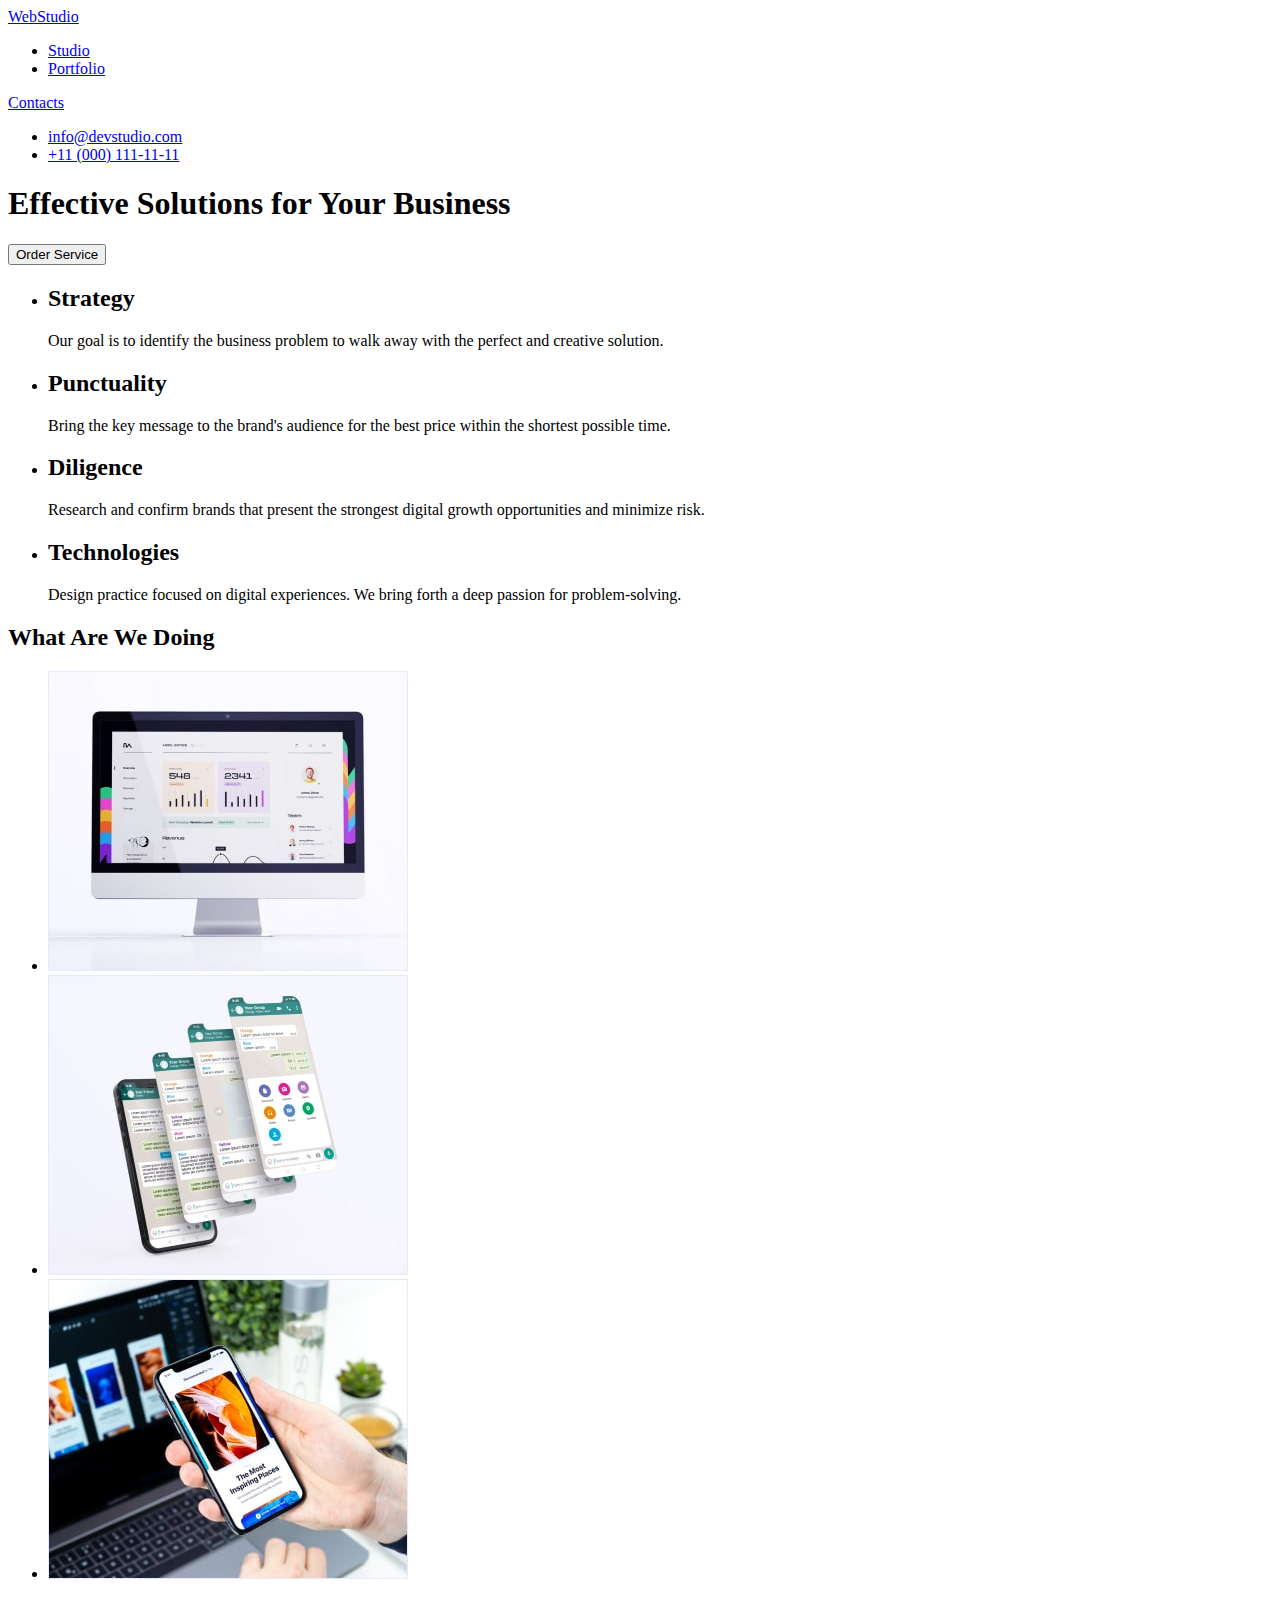
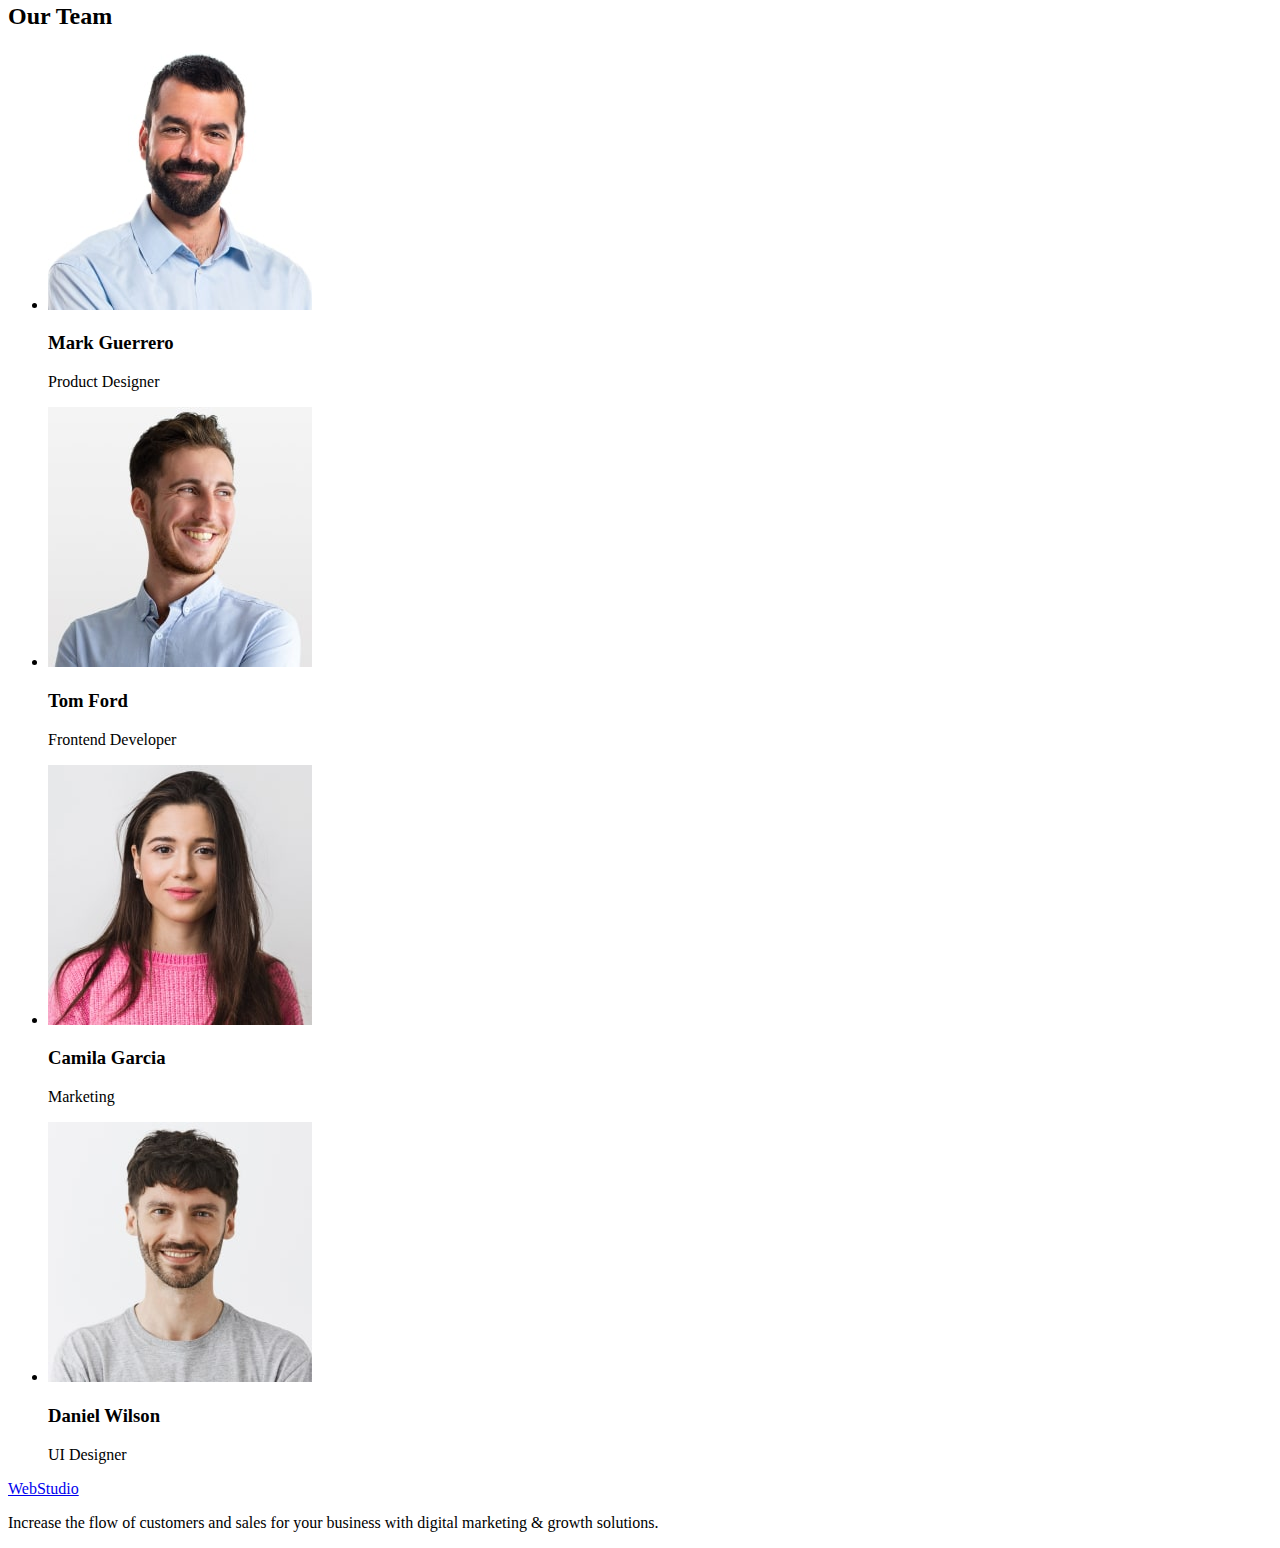
==== index.html @ 07f42290 "Update index.html" ====
<!DOCTYPE html>
<html lang="en">
  <head>
    <meta charset="UTF-8" />
    <meta http-equiv="X-UA-Compatible" content="IE=edge" />
    <meta name="viewport" content="width=device-width, initial-scale=1.0" />
    <title>WEBSTUDIO</title>
  </head>

  <body>
    <header>
      <a href="./index.html">WebStudio</a>
      <nav>
        <ul>
          <li><a href="#">Studio</a></li>
          <li><a href="#">Portfolio</a></li>
        </ul>
        <a href="#">Contacts</a>
      </nav>
      <ul>
        <li><a href="mailto:info@devstudio.com">info@devstudio.com</a></li>
        <li><a href="tel:+110001111111">+11 (000) 111-11-11</a></li>
      </ul>
    </header>
    <main>
      <!-- Section Hero -->
      <section>
        <h1>Effective Solutions for Your Business</h1>
        <button type="button">Order Service</button>
      </section>
      <!-- /Section Hero -->
      <!-- Section features -->
      <section>
        <ul>
          <li>
            <h2>Strategy</h2>
            <p>
              Our goal is to identify the business problem to walk away with the
              perfect and creative solution.
            </p>
          </li>
          <li>
            <h2>Punctuality</h2>
            <p>
              Bring the key message to the brand's audience for the best price
              within the shortest possible time.
            </p>
          </li>
          <li>
            <h2>Diligence</h2>
            <p>
              Research and confirm brands that present the strongest digital
              growth opportunities and minimize risk.
            </p>
          </li>
          <li>
            <h2>Technologies</h2>
            <p>
              Design practice focused on digital experiences. We bring forth a
              deep passion for problem-solving.
            </p>
          </li>
        </ul>
      </section>
      <!-- /Section features -->
      <!-- Section What are we doing -->
      <h2>What Are We Doing</h2>
      <ul>
        <li>
          <img
            src="./images/what_are_we_doing/img_1.jpg"
            alt="img_1"
            width="360"
            height="300"
          />
        </li>
        <li>
          <img
            src="./images/what_are_we_doing/img_2.jpg"
            alt="img_2"
            width="360"
            height="300"
          />
        </li>
        <li>
          <img
            src="./images/what_are_we_doing/img_3.jpg"
            alt="img_3"
            width="360"
            height="300"
          />
        </li>
      </ul>
      <!-- /Section What are we doing -->
      <!-- Section Our team -->
      <section>
        <h2>Our Team</h2>
        <ul>
          <li>
            <img src="./images/our_team/teammate1.jpg" alt="teammate1" />
            <h3>Mark Guerrero</h3>
            <p>Product Designer</p>
          </li>
          <li>
            <img src="./images/our_team/teammate2.jpg" alt="teammate2" />
            <h3>Tom Ford</h3>
            <p>Frontend Developer</p>
          </li>
          <li>
            <img src="./images/our_team/teammate3.jpg" alt="teammate3" />
            <h3>Camila Garcia</h3>
            <p>Marketing</p>
          </li>
          <li>
            <img src="./images/our_team/teammate4.jpg" alt="teammate4" />
            <h3>Daniel Wilson</h3>
            <p>UI Designer</p>
          </li>
        </ul>
      </section>
      <!-- /Section Our team -->
    </main>
    <footer>
      <a href="./index.html">WebStudio</a>
      <p>
        Increase the flow of customers and sales for your business with digital
        marketing & growth solutions.
      </p>
    </footer>
  </body>
</html>
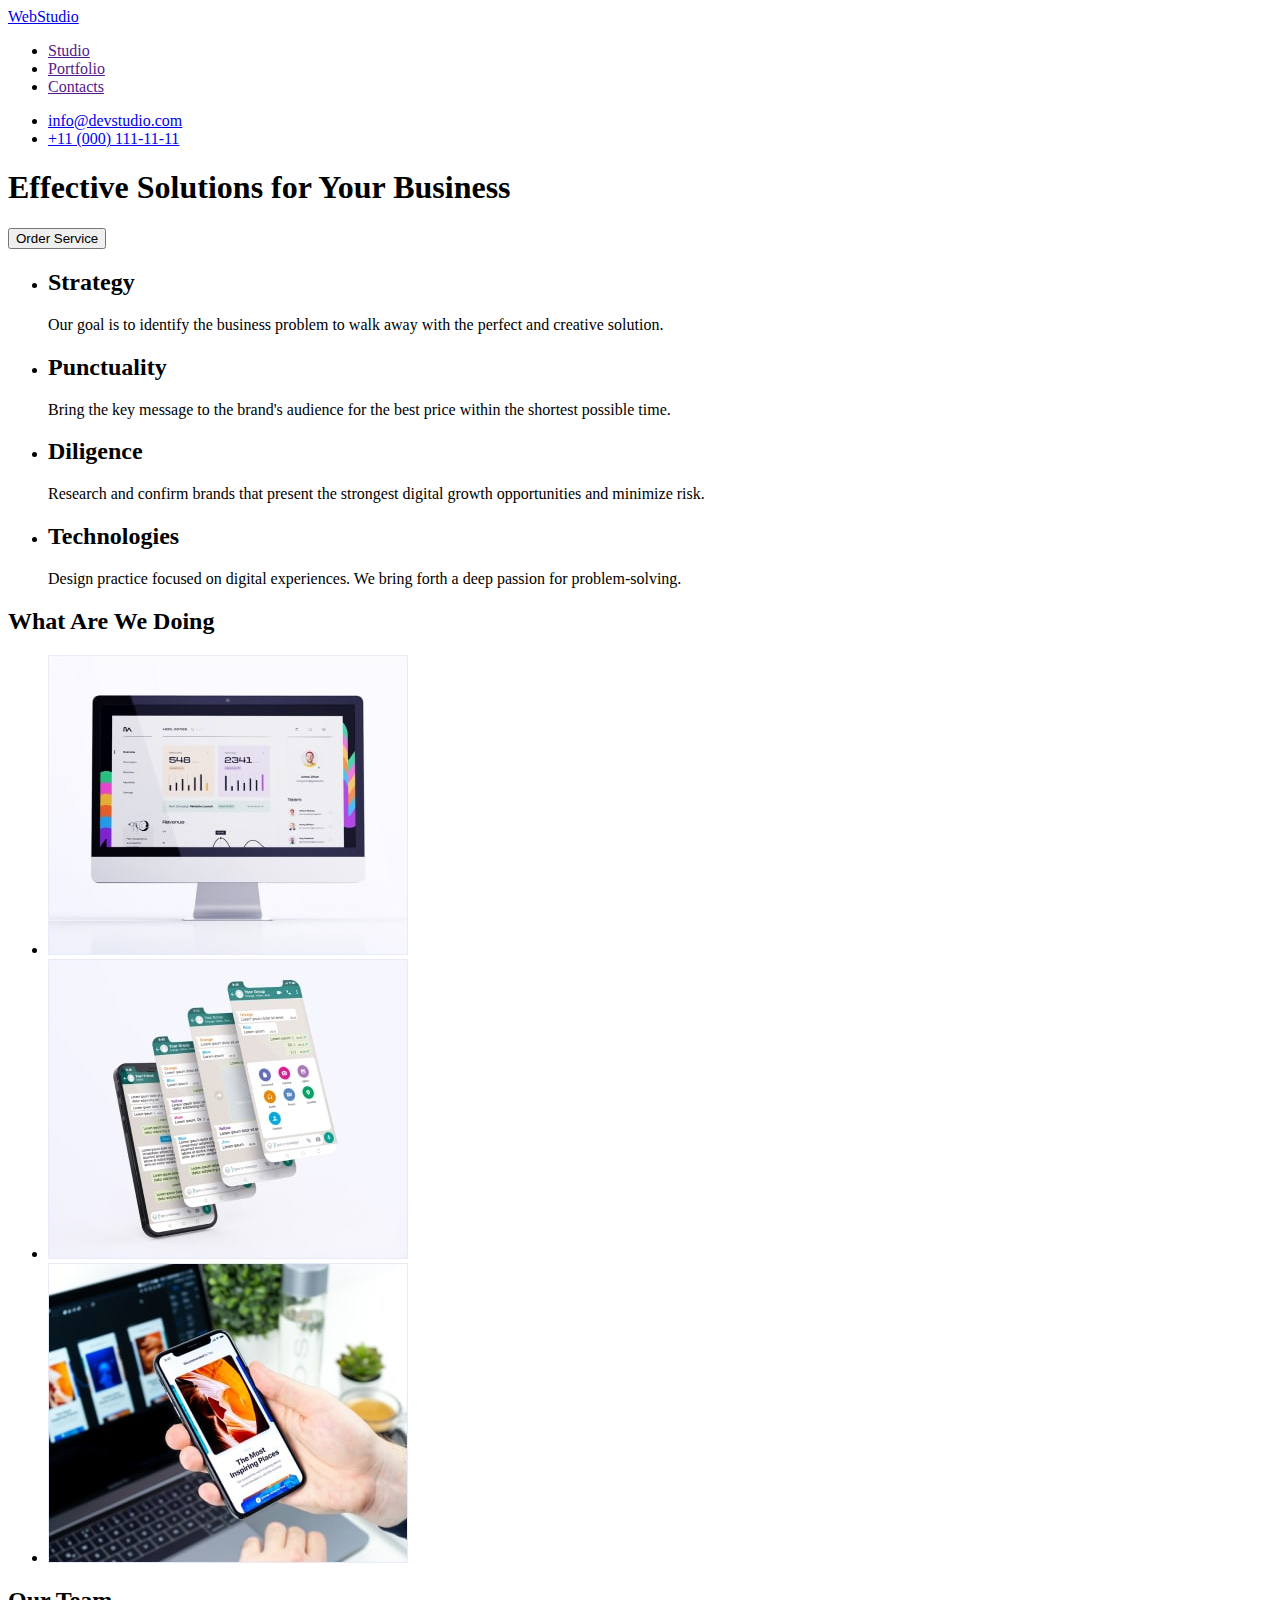
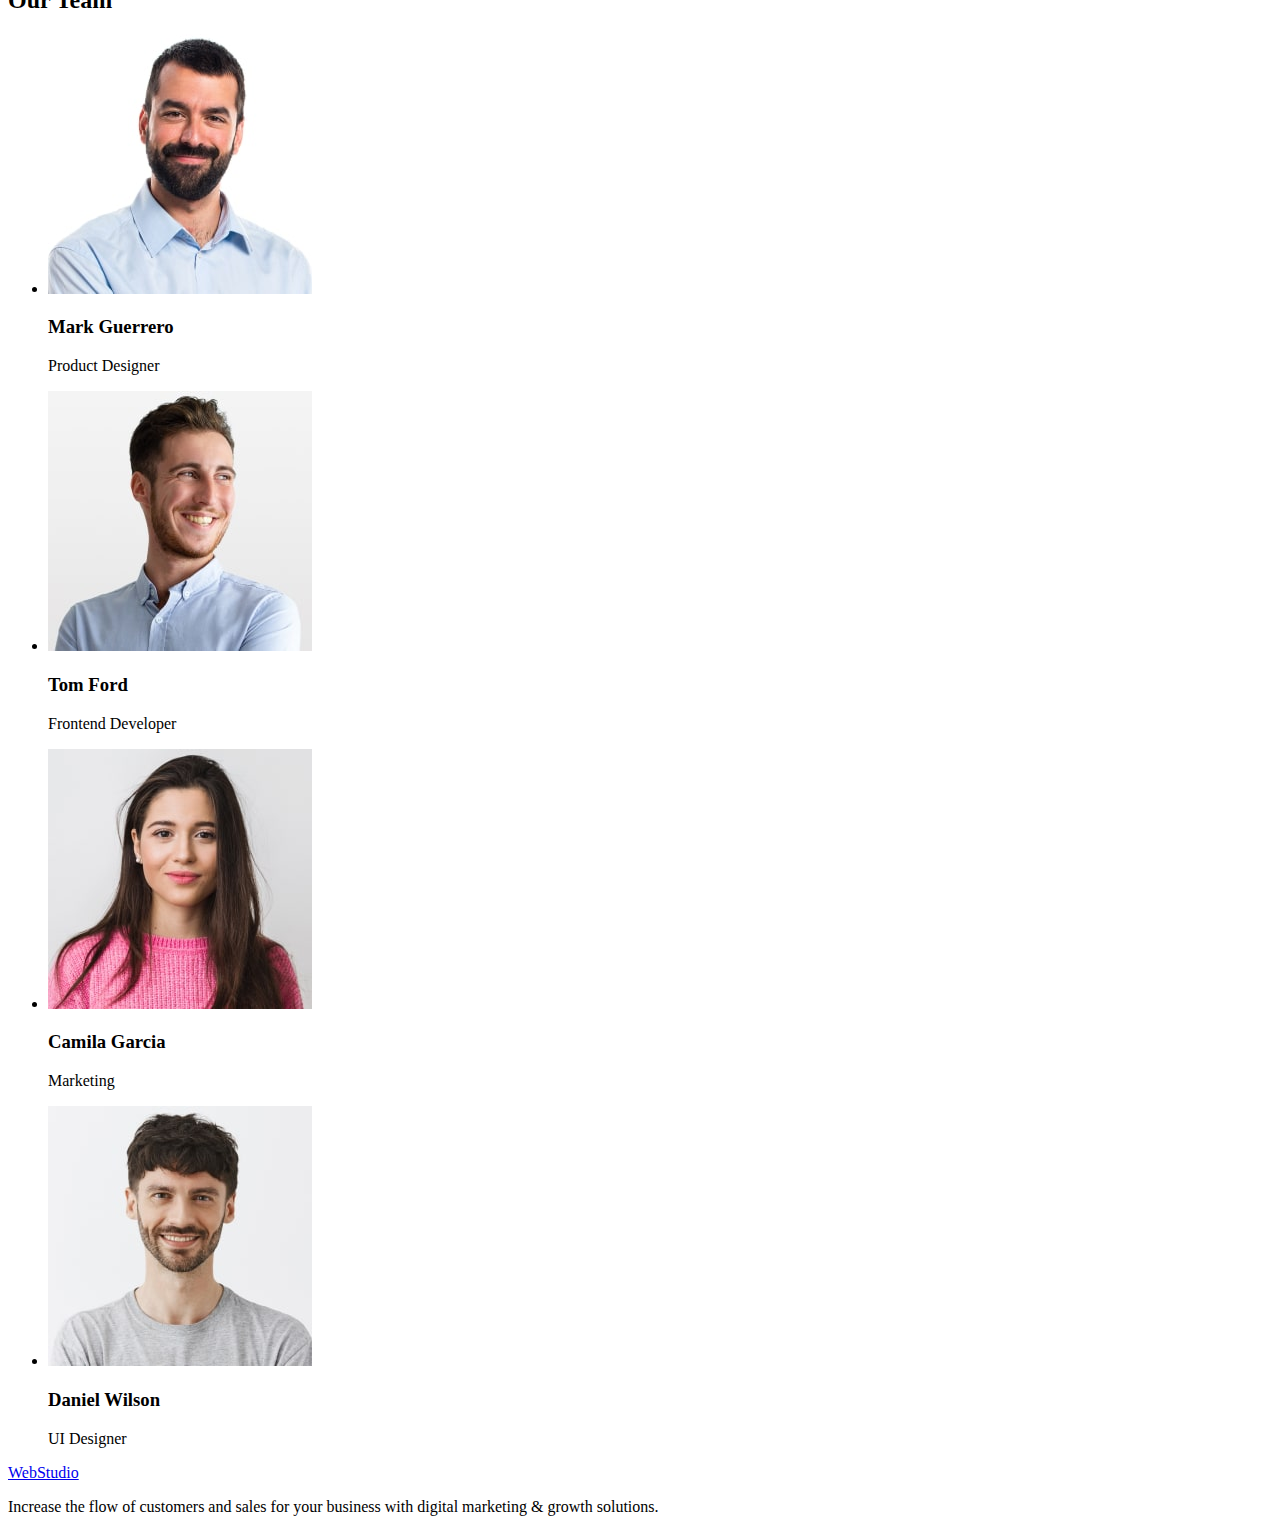
==== commit c357d30e: "Update index.html" ====
--- a/index.html
+++ b/index.html
@@ -12,10 +12,10 @@
       <a href="./index.html">WebStudio</a>
       <nav>
         <ul>
-          <li><a href="#">Studio</a></li>
-          <li><a href="#">Portfolio</a></li>
+          <li><a href="">Studio</a></li>
+          <li><a href="">Portfolio</a></li>
+          <li><a href="">Contacts</a></li>
         </ul>
-        <a href="#">Contacts</a>
       </nav>
       <ul>
         <li><a href="mailto:info@devstudio.com">info@devstudio.com</a></li>
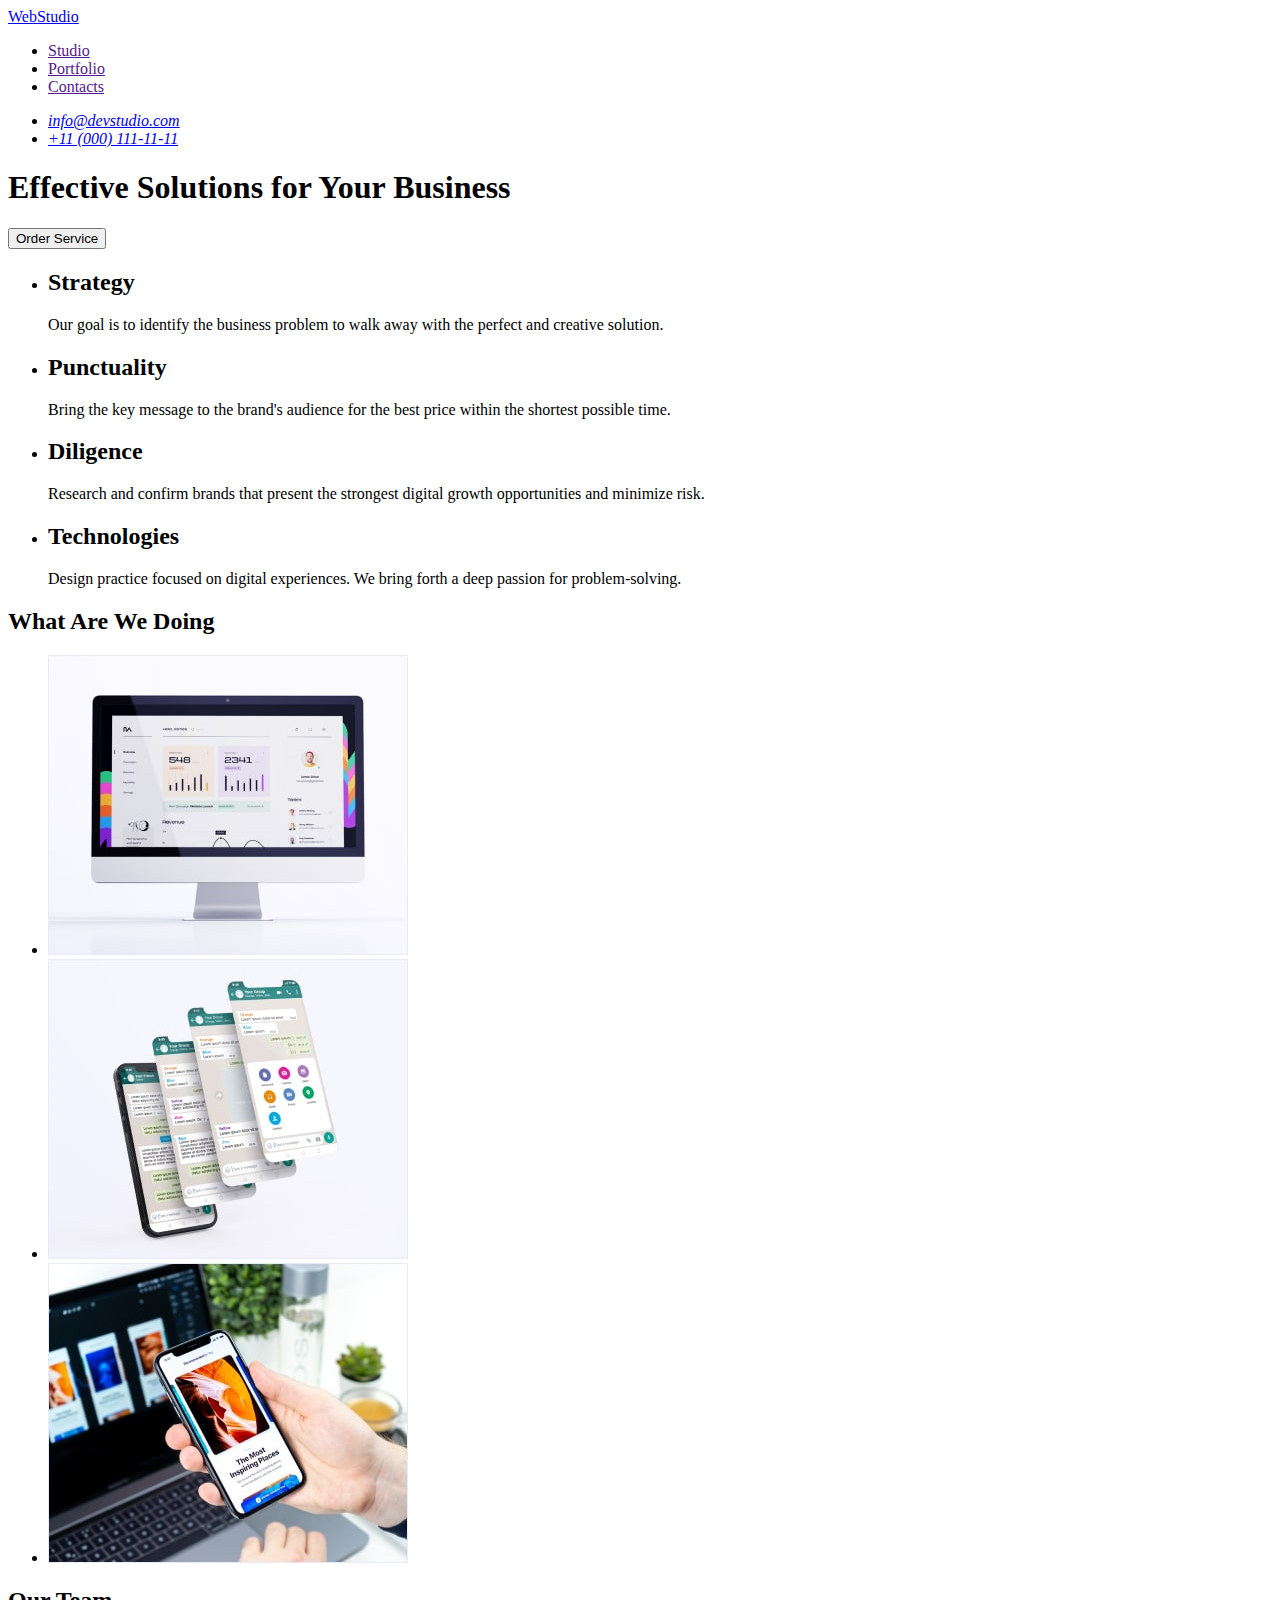
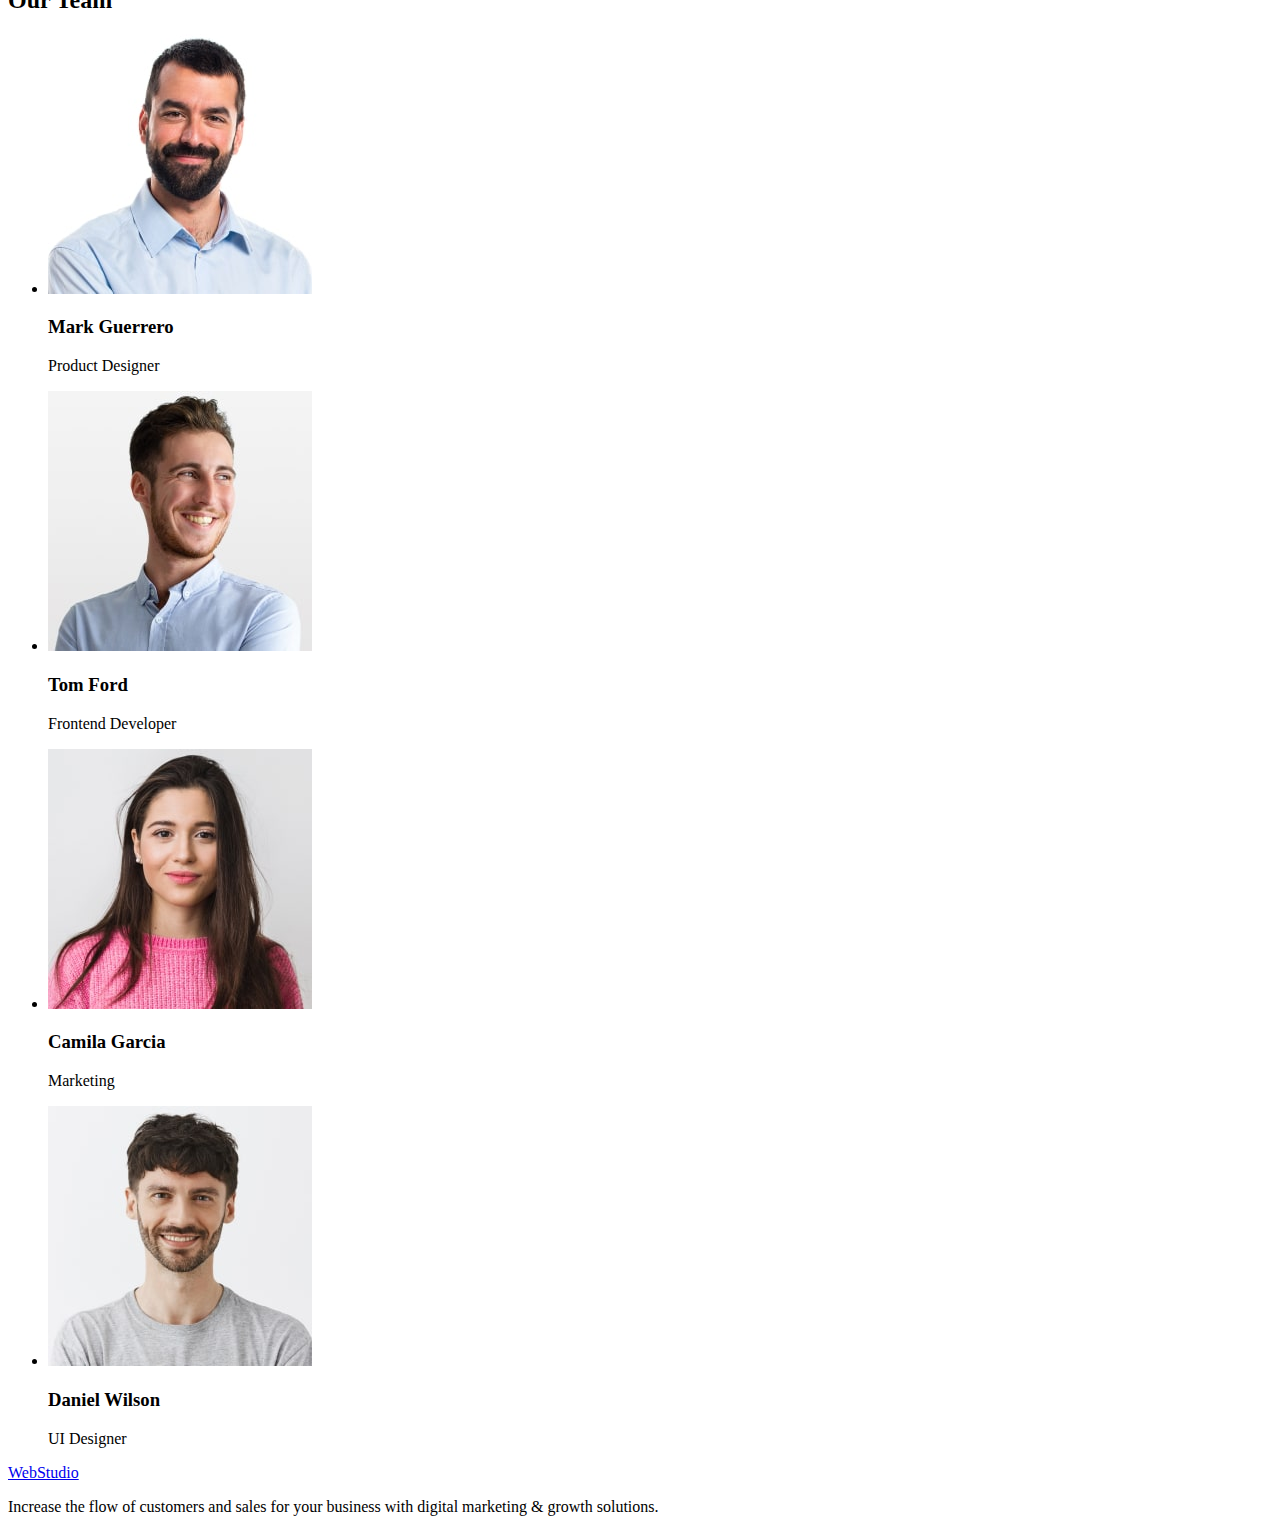
==== commit 6cd85af0: "Update index.html" ====
--- a/index.html
+++ b/index.html
@@ -17,10 +17,12 @@
           <li><a href="">Contacts</a></li>
         </ul>
       </nav>
-      <ul>
+      <address>
+        <ul>
         <li><a href="mailto:info@devstudio.com">info@devstudio.com</a></li>
         <li><a href="tel:+110001111111">+11 (000) 111-11-11</a></li>
-      </ul>
+        </ul>
+      </address>
     </header>
     <main>
       <!-- Section Hero -->
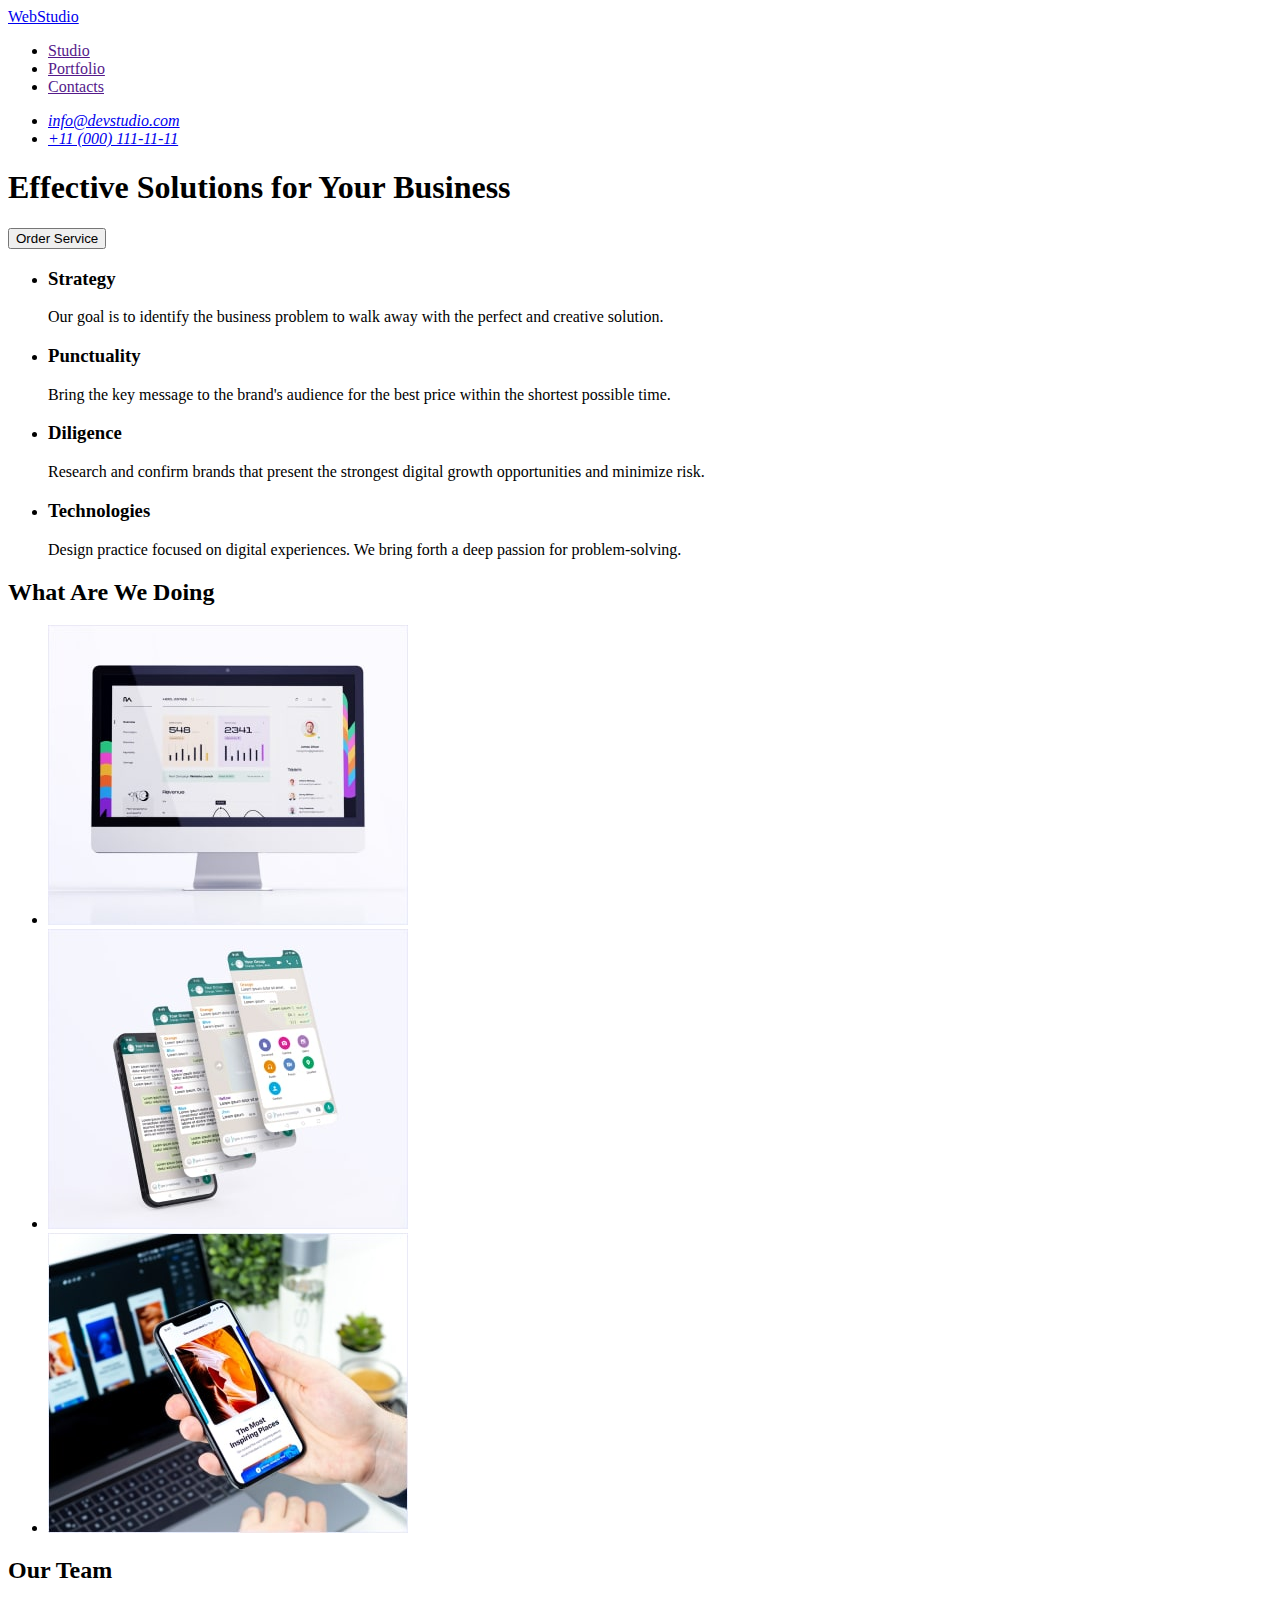
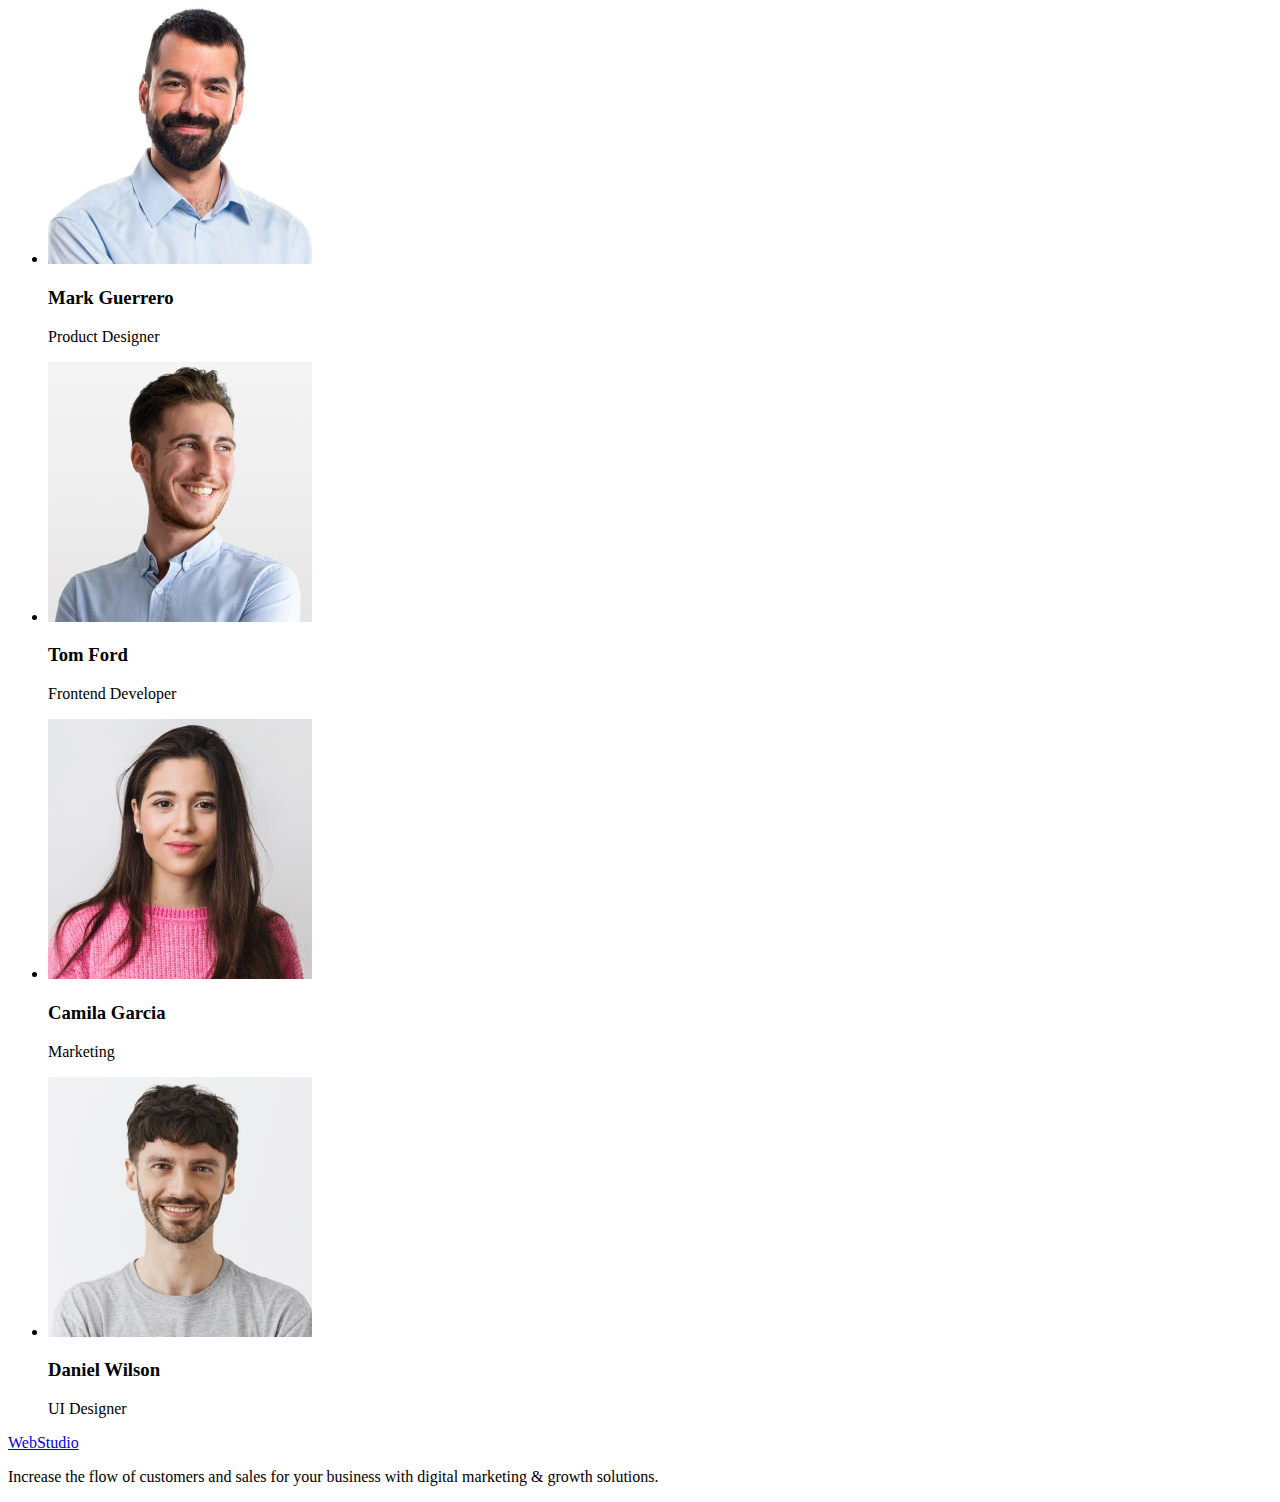
==== commit b964ed83: "Update index.html" ====
--- a/index.html
+++ b/index.html
@@ -9,8 +9,8 @@
 
   <body>
     <header>
-      <a href="./index.html">WebStudio</a>
       <nav>
+        <a href="./index.html">WebStudio</a>
         <ul>
           <li><a href="">Studio</a></li>
           <li><a href="">Portfolio</a></li>
@@ -33,30 +33,31 @@
       <!-- /Section Hero -->
       <!-- Section features -->
       <section>
+        <h2 hidden>Features</h2>
         <ul>
           <li>
-            <h2>Strategy</h2>
+            <h3>Strategy</h3>
             <p>
               Our goal is to identify the business problem to walk away with the
               perfect and creative solution.
             </p>
           </li>
           <li>
-            <h2>Punctuality</h2>
+            <h3>Punctuality</h3>
             <p>
               Bring the key message to the brand's audience for the best price
               within the shortest possible time.
             </p>
           </li>
           <li>
-            <h2>Diligence</h2>
+            <h3>Diligence</h3>
             <p>
               Research and confirm brands that present the strongest digital
               growth opportunities and minimize risk.
             </p>
           </li>
           <li>
-            <h2>Technologies</h2>
+            <h3>Technologies</h3>
             <p>
               Design practice focused on digital experiences. We bring forth a
               deep passion for problem-solving.
@@ -66,6 +67,7 @@
       </section>
       <!-- /Section features -->
       <!-- Section What are we doing -->
+      <section>
       <h2>What Are We Doing</h2>
       <ul>
         <li>
@@ -93,6 +95,7 @@
           />
         </li>
       </ul>
+      </section>
       <!-- /Section What are we doing -->
       <!-- Section Our team -->
       <section>
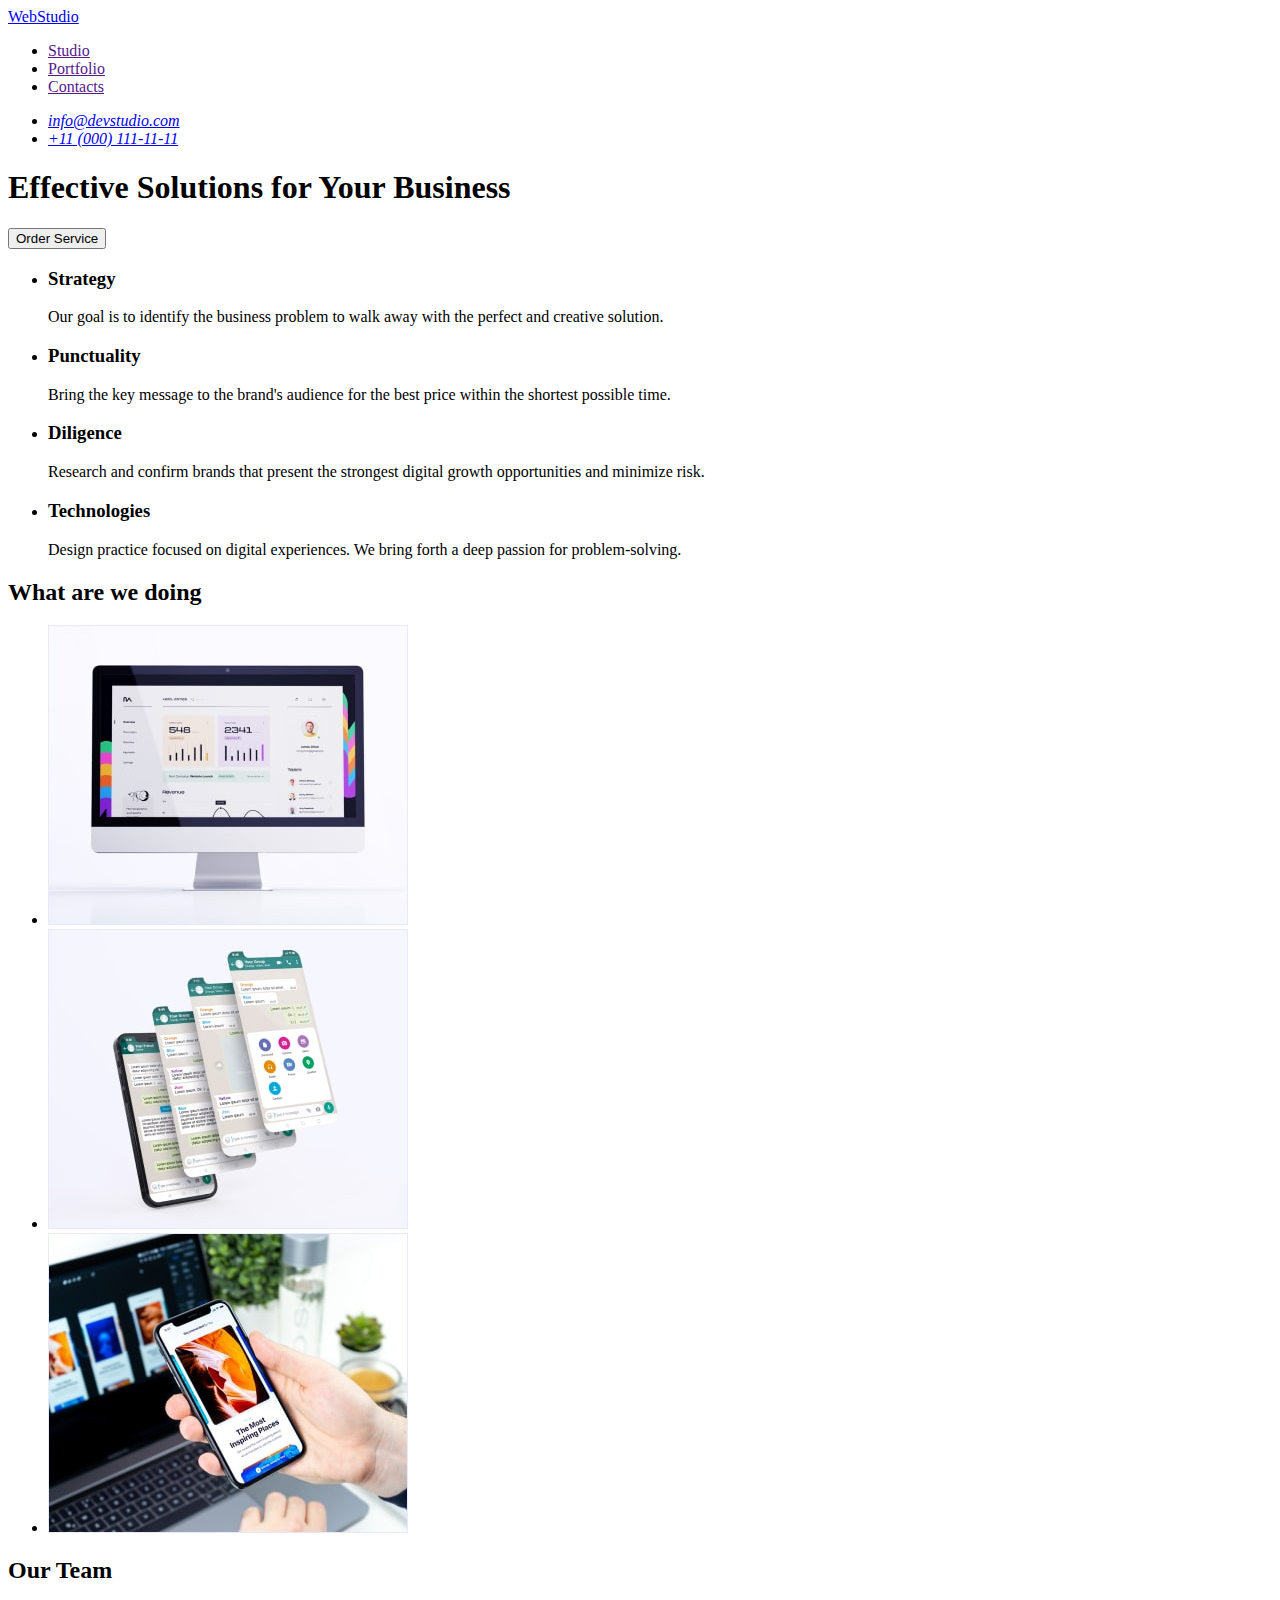
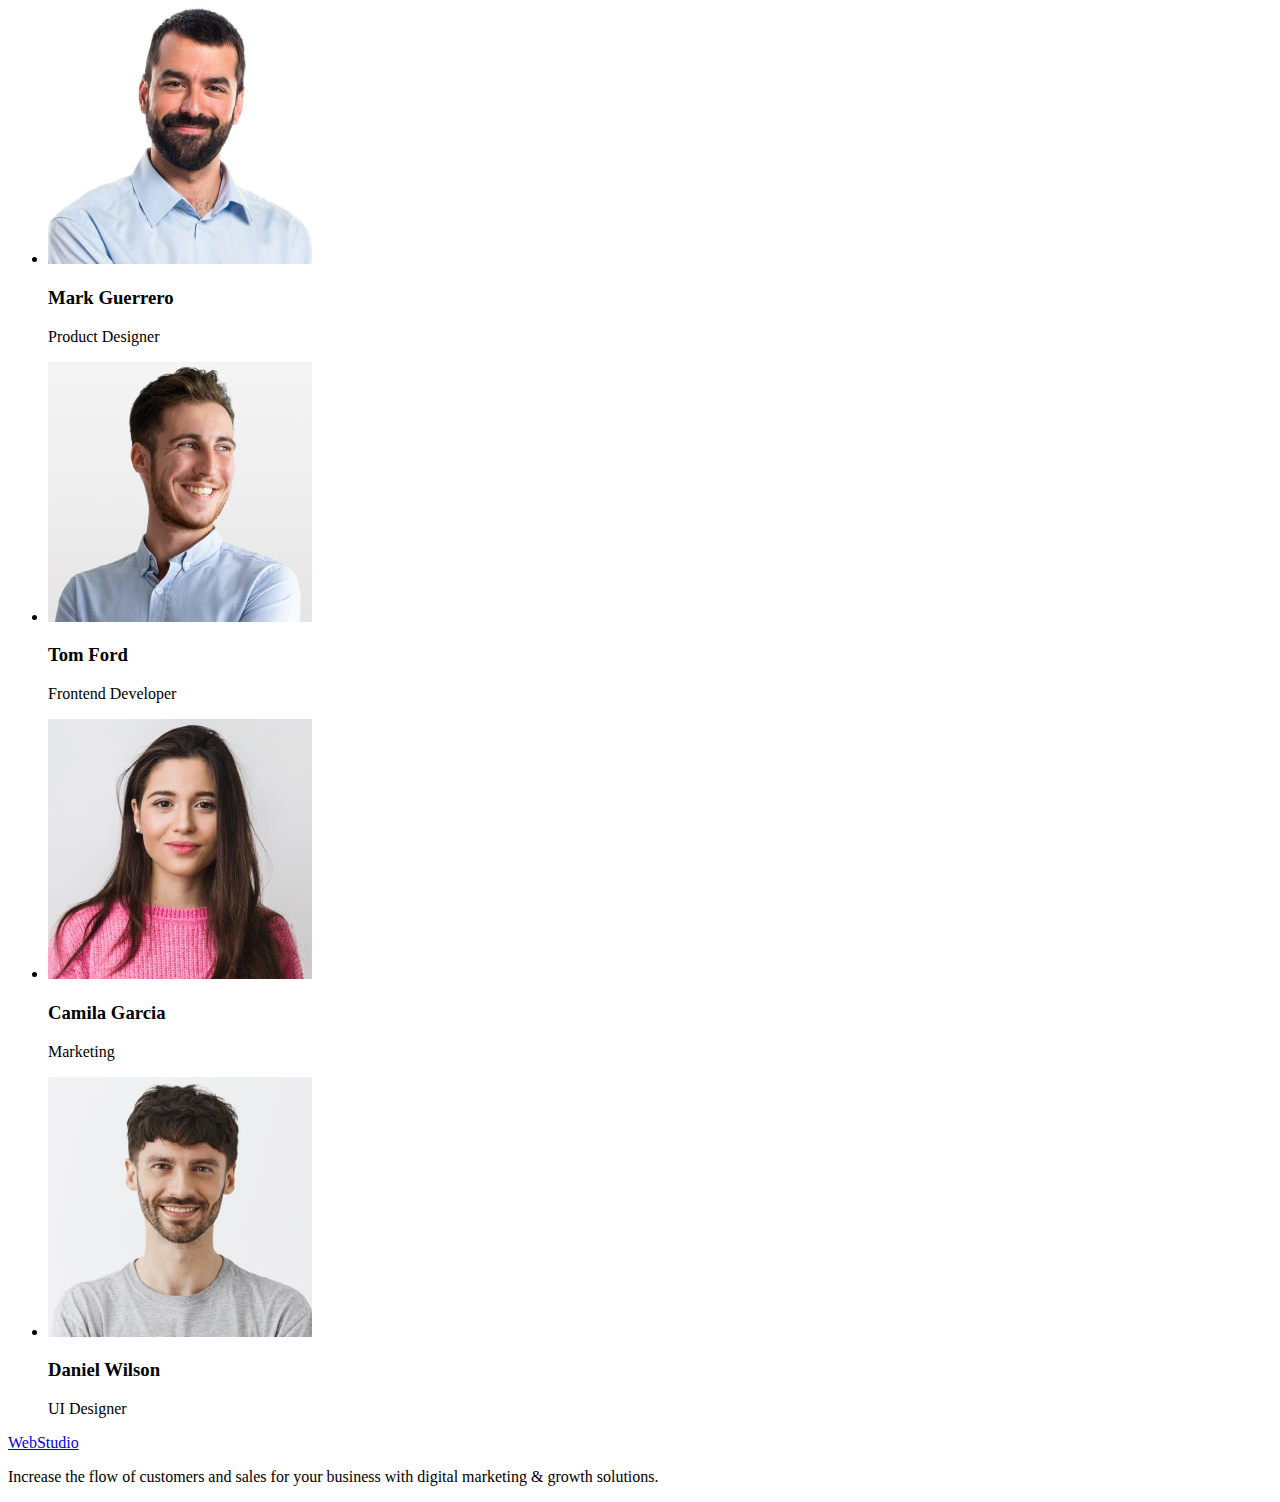
==== commit 0d795c3e: "Update index.html" ====
--- a/index.html
+++ b/index.html
@@ -68,7 +68,7 @@
       <!-- /Section features -->
       <!-- Section What are we doing -->
       <section>
-      <h2>What Are We Doing</h2>
+      <h2>What are we doing</h2>
       <ul>
         <li>
           <img
@@ -102,22 +102,22 @@
         <h2>Our Team</h2>
         <ul>
           <li>
-            <img src="./images/our_team/teammate1.jpg" alt="teammate1" />
+            <img src="./images/our_team/teammate1.jpg" alt="teammate1" width="264"/>
             <h3>Mark Guerrero</h3>
             <p>Product Designer</p>
           </li>
           <li>
-            <img src="./images/our_team/teammate2.jpg" alt="teammate2" />
+            <img src="./images/our_team/teammate2.jpg" alt="teammate2" width="264"/>
             <h3>Tom Ford</h3>
             <p>Frontend Developer</p>
           </li>
           <li>
-            <img src="./images/our_team/teammate3.jpg" alt="teammate3" />
+            <img src="./images/our_team/teammate3.jpg" alt="teammate3" width="264"/>
             <h3>Camila Garcia</h3>
             <p>Marketing</p>
           </li>
           <li>
-            <img src="./images/our_team/teammate4.jpg" alt="teammate4" />
+            <img src="./images/our_team/teammate4.jpg" alt="teammate4" width="264"/>
             <h3>Daniel Wilson</h3>
             <p>UI Designer</p>
           </li>
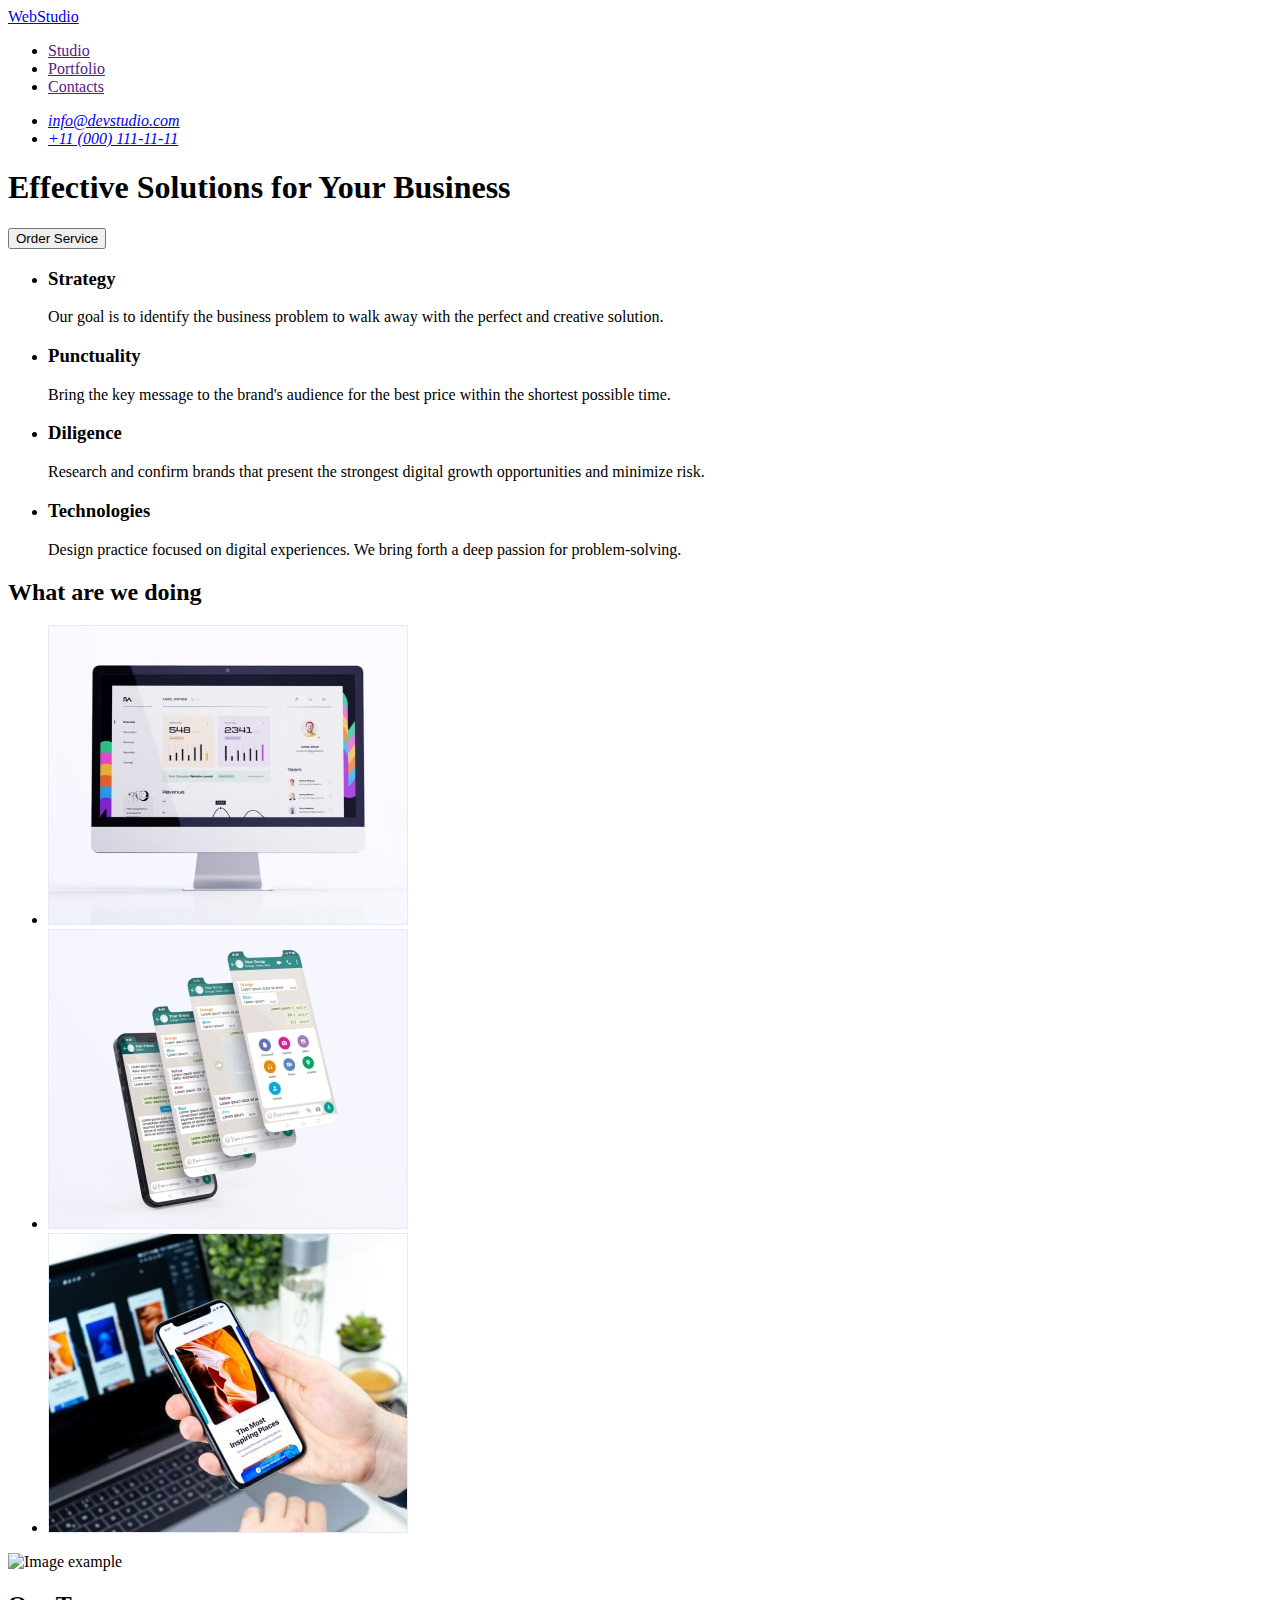
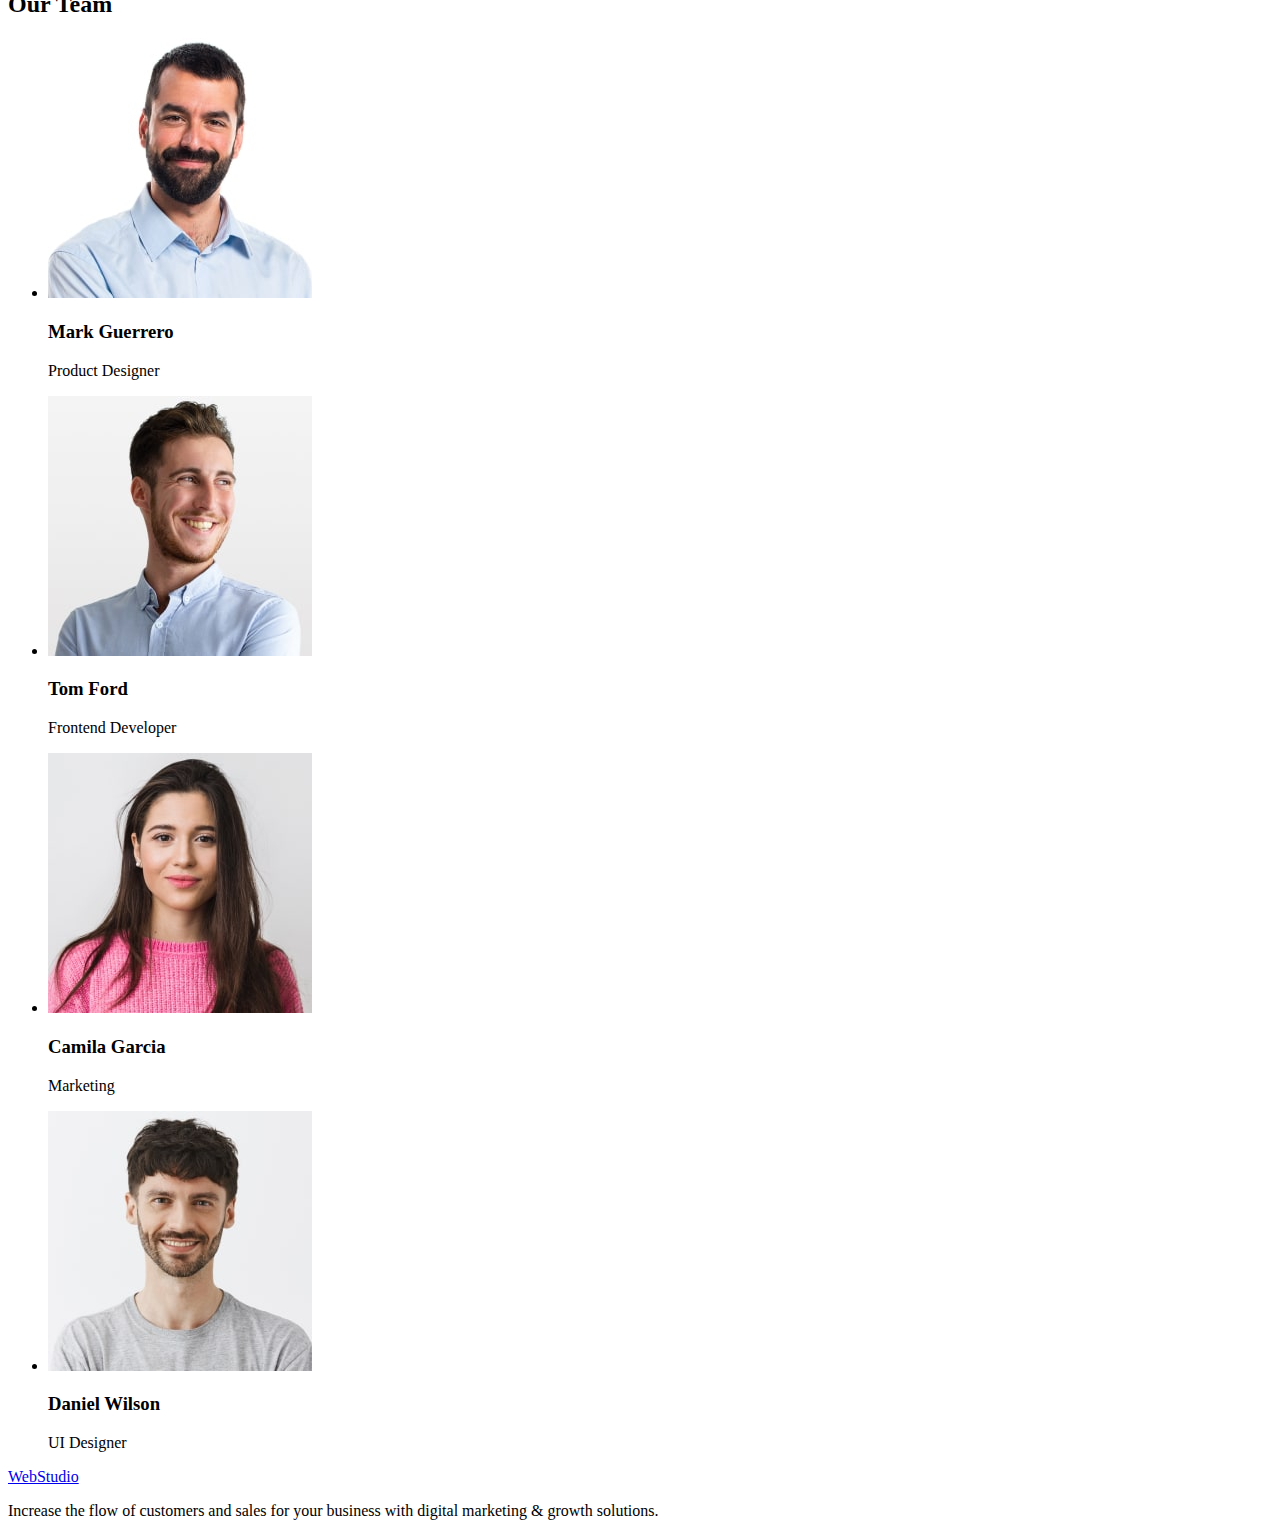
==== commit 6afe9d29: "HW added" ====
--- a/index.html
+++ b/index.html
@@ -1,136 +1,109 @@
 <!DOCTYPE html>
 <html lang="en">
-  <head>
-    <meta charset="UTF-8" />
-    <meta http-equiv="X-UA-Compatible" content="IE=edge" />
-    <meta name="viewport" content="width=device-width, initial-scale=1.0" />
-    <title>WEBSTUDIO</title>
-  </head>
+	<head>
+		<meta charset="UTF-8" />
+		<meta http-equiv="X-UA-Compatible" content="IE=edge" />
+		<meta name="viewport" content="width=device-width, initial-scale=1.0" />
+		<title>WEBSTUDIO</title>
+	</head>
 
-  <body>
-    <header>
-      <nav>
-        <a href="./index.html">WebStudio</a>
-        <ul>
-          <li><a href="">Studio</a></li>
-          <li><a href="">Portfolio</a></li>
-          <li><a href="">Contacts</a></li>
-        </ul>
-      </nav>
-      <address>
-        <ul>
-        <li><a href="mailto:info@devstudio.com">info@devstudio.com</a></li>
-        <li><a href="tel:+110001111111">+11 (000) 111-11-11</a></li>
-        </ul>
-      </address>
-    </header>
-    <main>
-      <!-- Section Hero -->
-      <section>
-        <h1>Effective Solutions for Your Business</h1>
-        <button type="button">Order Service</button>
-      </section>
-      <!-- /Section Hero -->
-      <!-- Section features -->
-      <section>
-        <h2 hidden>Features</h2>
-        <ul>
-          <li>
-            <h3>Strategy</h3>
-            <p>
-              Our goal is to identify the business problem to walk away with the
-              perfect and creative solution.
-            </p>
-          </li>
-          <li>
-            <h3>Punctuality</h3>
-            <p>
-              Bring the key message to the brand's audience for the best price
-              within the shortest possible time.
-            </p>
-          </li>
-          <li>
-            <h3>Diligence</h3>
-            <p>
-              Research and confirm brands that present the strongest digital
-              growth opportunities and minimize risk.
-            </p>
-          </li>
-          <li>
-            <h3>Technologies</h3>
-            <p>
-              Design practice focused on digital experiences. We bring forth a
-              deep passion for problem-solving.
-            </p>
-          </li>
-        </ul>
-      </section>
-      <!-- /Section features -->
-      <!-- Section What are we doing -->
-      <section>
-      <h2>What are we doing</h2>
-      <ul>
-        <li>
-          <img
-            src="./images/what_are_we_doing/img_1.jpg"
-            alt="img_1"
-            width="360"
-            height="300"
-          />
-        </li>
-        <li>
-          <img
-            src="./images/what_are_we_doing/img_2.jpg"
-            alt="img_2"
-            width="360"
-            height="300"
-          />
-        </li>
-        <li>
-          <img
-            src="./images/what_are_we_doing/img_3.jpg"
-            alt="img_3"
-            width="360"
-            height="300"
-          />
-        </li>
-      </ul>
-      </section>
-      <!-- /Section What are we doing -->
-      <!-- Section Our team -->
-      <section>
-        <h2>Our Team</h2>
-        <ul>
-          <li>
-            <img src="./images/our_team/teammate1.jpg" alt="teammate1" width="264"/>
-            <h3>Mark Guerrero</h3>
-            <p>Product Designer</p>
-          </li>
-          <li>
-            <img src="./images/our_team/teammate2.jpg" alt="teammate2" width="264"/>
-            <h3>Tom Ford</h3>
-            <p>Frontend Developer</p>
-          </li>
-          <li>
-            <img src="./images/our_team/teammate3.jpg" alt="teammate3" width="264"/>
-            <h3>Camila Garcia</h3>
-            <p>Marketing</p>
-          </li>
-          <li>
-            <img src="./images/our_team/teammate4.jpg" alt="teammate4" width="264"/>
-            <h3>Daniel Wilson</h3>
-            <p>UI Designer</p>
-          </li>
-        </ul>
-      </section>
-      <!-- /Section Our team -->
-    </main>
-    <footer>
-      <a href="./index.html">WebStudio</a>
-      <p>
-        Increase the flow of customers and sales for your business with digital
-        marketing & growth solutions.
-      </p>
-    </footer>
-  </body>
+	<body>
+		<header>
+			<nav>
+				<a href="./index.html">WebStudio</a>
+				<ul>
+					<li><a href="">Studio</a></li>
+					<li><a href="">Portfolio</a></li>
+					<li><a href="">Contacts</a></li>
+				</ul>
+			</nav>
+			<address>
+				<ul>
+					<li><a href="mailto:info@devstudio.com">info@devstudio.com</a></li>
+					<li><a href="tel:+110001111111">+11 (000) 111-11-11</a></li>
+				</ul>
+			</address>
+		</header>
+		<main>
+			<!-- Section Hero -->
+			<section>
+				<h1>Effective Solutions for Your Business</h1>
+				<button type="button">Order Service</button>
+			</section>
+			<!-- /Section Hero -->
+			<!-- Section features -->
+			<section>
+				<h2 hidden>Features</h2>
+				<ul>
+					<li>
+						<h3>Strategy</h3>
+						<p> Our goal is to identify the business problem to walk away with the perfect and creative solution. </p>
+					</li>
+					<li>
+						<h3>Punctuality</h3>
+						<p> Bring the key message to the brand's audience for the best price within the shortest possible time. </p>
+					</li>
+					<li>
+						<h3>Diligence</h3>
+						<p>
+							Research and confirm brands that present the strongest digital growth opportunities and minimize risk.
+						</p>
+					</li>
+					<li>
+						<h3>Technologies</h3>
+						<p> Design practice focused on digital experiences. We bring forth a deep passion for problem-solving. </p>
+					</li>
+				</ul>
+			</section>
+			<!-- /Section features -->
+			<!-- Section What are we doing -->
+			<section>
+				<h2>What are we doing</h2>
+				<ul>
+					<li>
+						<img src="./images/what_are_we_doing/img_1.jpg" alt="img_1" width="360" height="300" />
+					</li>
+					<li>
+						<img src="./images/what_are_we_doing/img_2.jpg" alt="img_2" width="360" height="300" />
+					</li>
+					<li>
+						<img src="./images/what_are_we_doing/img_3.jpg" alt="img_3" width="360" height="300" />
+					</li>
+				</ul>
+				<img src="/photo.jpg" alt="Image example" height="150" width="200" />
+			</section>
+			<!-- /Section What are we doing -->
+			<!-- Section Our team -->
+			<section>
+				<h2>Our Team</h2>
+				<ul>
+					<li>
+						<img src="./images/our_team/teammate1.jpg" alt="teammate1" width="264" />
+						<h3>Mark Guerrero</h3>
+						<p>Product Designer</p>
+					</li>
+					<li>
+						<img src="./images/our_team/teammate2.jpg" alt="teammate2" width="264" />
+						<h3>Tom Ford</h3>
+						<p>Frontend Developer</p>
+					</li>
+					<li>
+						<img src="./images/our_team/teammate3.jpg" alt="teammate3" width="264" />
+						<h3>Camila Garcia</h3>
+						<p>Marketing</p>
+					</li>
+					<li>
+						<img src="./images/our_team/teammate4.jpg" alt="teammate4" width="264" />
+						<h3>Daniel Wilson</h3>
+						<p>UI Designer</p>
+					</li>
+				</ul>
+			</section>
+			<!-- /Section Our team -->
+		</main>
+		<footer>
+			<a href="./index.html">WebStudio</a>
+			<p> Increase the flow of customers and sales for your business with digital marketing & growth solutions. </p>
+		</footer>
+	</body>
 </html>
